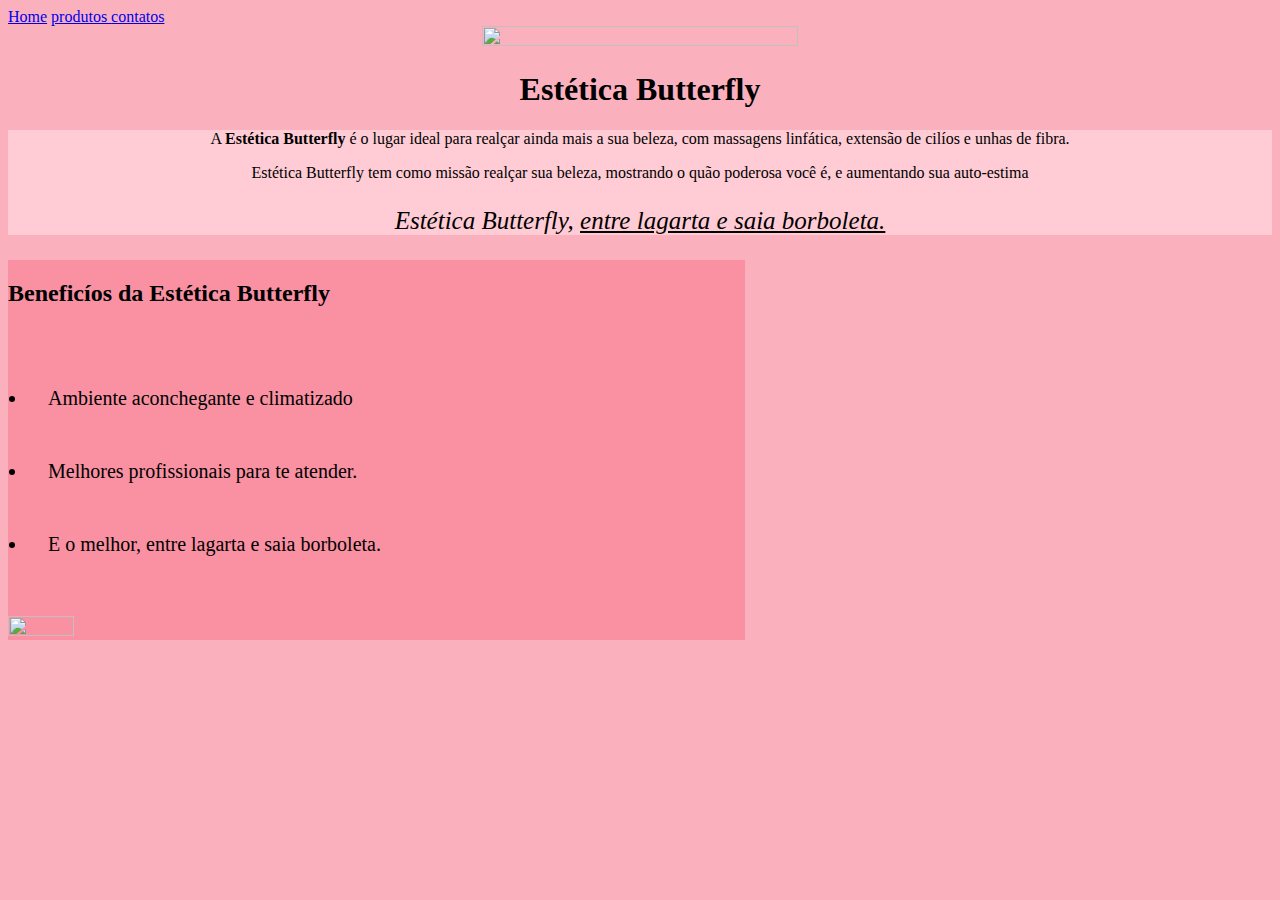
==== index.html @ a67ccd80 "Rename Index.html to index.html" ====
<!DOCTYPE html>
    <html>
    <head>
        <meta charset='utf-8'>
        <meta http-equiv='X-UA-Compatible' content='IE=edge'>
        <title>Estética Butterfly</title>
        <link rel="stylesheet" type="text/css" href="style.css">
    </head>
    <body>
        <header>
            <nav class="cabecalho">
                <a href="Index.html">Home</a>
                <a href="produtos.html">produtos
                <a href="contatos.html">contatos</a>
                </a>
            </nav>
        </header>
        <main>
                <img class="capa" src="capa.jpg">
                <h1> <strong>Estética Butterfly</strong> </h1>
                <div class="conteudo">
                    <p> A <strong>Estética Butterfly</strong> é o lugar ideal para realçar ainda mais a sua beleza, com massagens linfática, 
                    extensão de cilíos e unhas de fibra.</p>
                    <p> Estética Butterfly tem como missão realçar sua beleza, mostrando o quão poderosa você é, e aumentando sua auto-estima</p>
                    <p id="slogan"> <em>Estética Butterfly, <u>entre lagarta e saia borboleta.</u></em></p>
                </div>
        </main>
        <section class = "beneficios"> 
                <h2> Beneficíos da Estética Butterfly</h2>
                <ul>
                    <li>Ambiente aconchegante e climatizado</li>
                    <li>Melhores profissionais para te atender.</li>
                    <li>E o melhor, entre lagarta e saia borboleta.</li>
                </ul>
                <img class="foto-beneficios" src="foto-beneficios.jpg"
        </section>
    </body>
</html>
---- style.css ----
body{
    background: #fbb1bd;
}
main {
    text-align: center; 
   
}
#slogan{
    font-size: 25px;
}

.capa{
    width: 50%;
    height: 100%;
}
.conteudo{
    background: #ffccd5;
}
.beneficios{
    background-color: #f991a2;
    display: inline-block;
}
ul{
    display: inline-block;
    vertical-align: top;
    padding: 10px;
    font-size: 20px;
    margin-right: 300px;
} 
li{
    padding: 20px;
    margin: 10px;
}
.foto-beneficios{
    width: 30%;
    height: 50%;
}
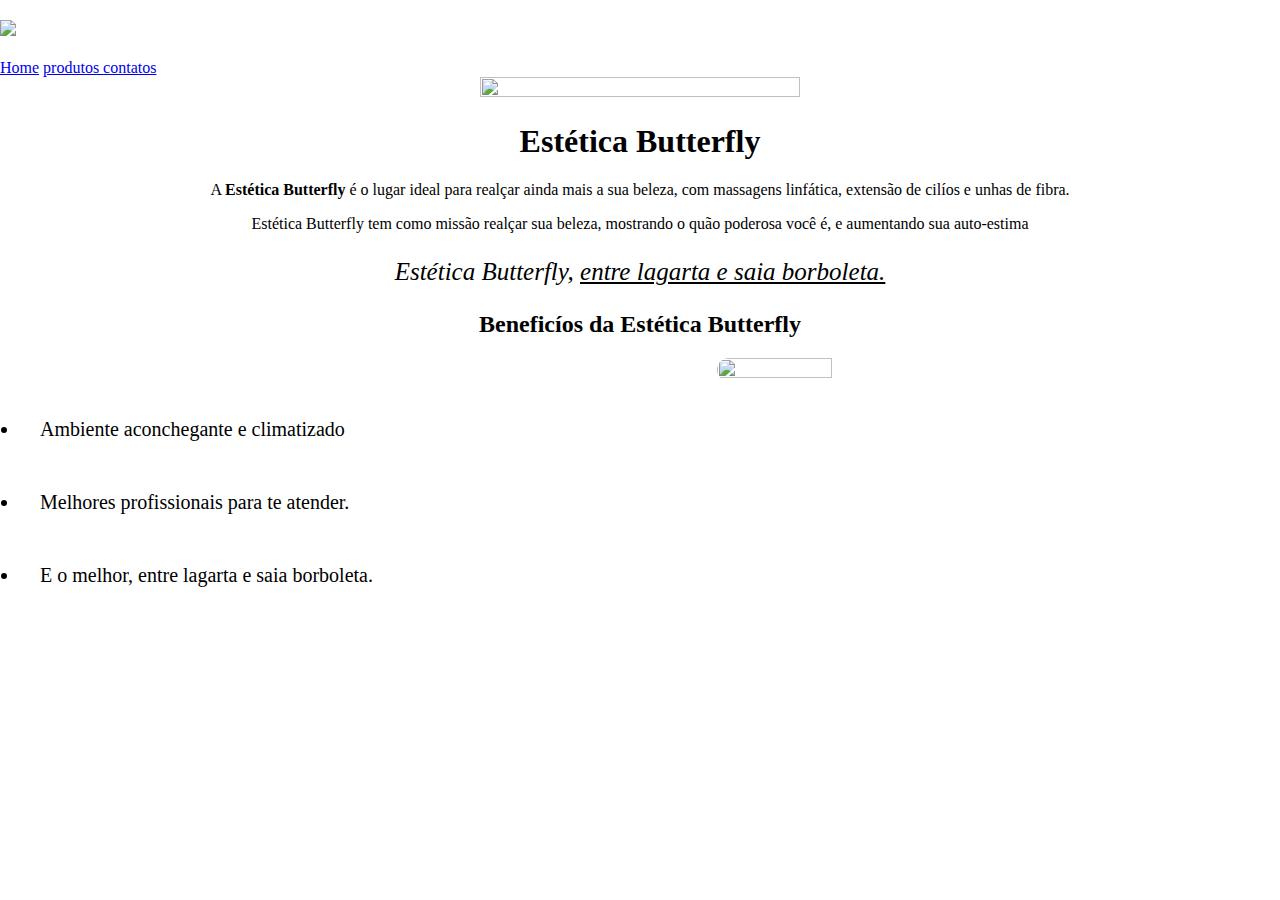
==== commit a3017655: "Atualizando sitte" ====
--- a/index.html
+++ b/index.html
@@ -8,6 +8,8 @@
     </head>
     <body>
         <header>
+            <div class="caixa">
+                <h3> <img class="foto-logo" src="logo-png"></h3>
             <nav class="cabecalho">
                 <a href="Index.html">Home</a>
                 <a href="produtos.html">produtos
--- a/style.css
+++ b/style.css
@@ -1,5 +1,6 @@
 body{
-    background: #fbb1bd;
+    background: linear-gradient (#f991a2 #fc4160) ;
+    margin: 0 auto;
 }
 main {
     text-align: center; 
@@ -13,12 +14,9 @@
     width: 50%;
     height: 100%;
 }
-.conteudo{
-    background: #ffccd5;
-}
-.beneficios{
-    background-color: #f991a2;
-    display: inline-block;
+
+.beneficios h2 {
+    text-align: center;
 }
 ul{
     display: inline-block;
@@ -34,4 +32,7 @@
 .foto-beneficios{
     width: 30%;
     height: 50%;
+    border-radius: 15px;
+    box-shadow: 2px 2px 5px #ffffff; 
+    
 }
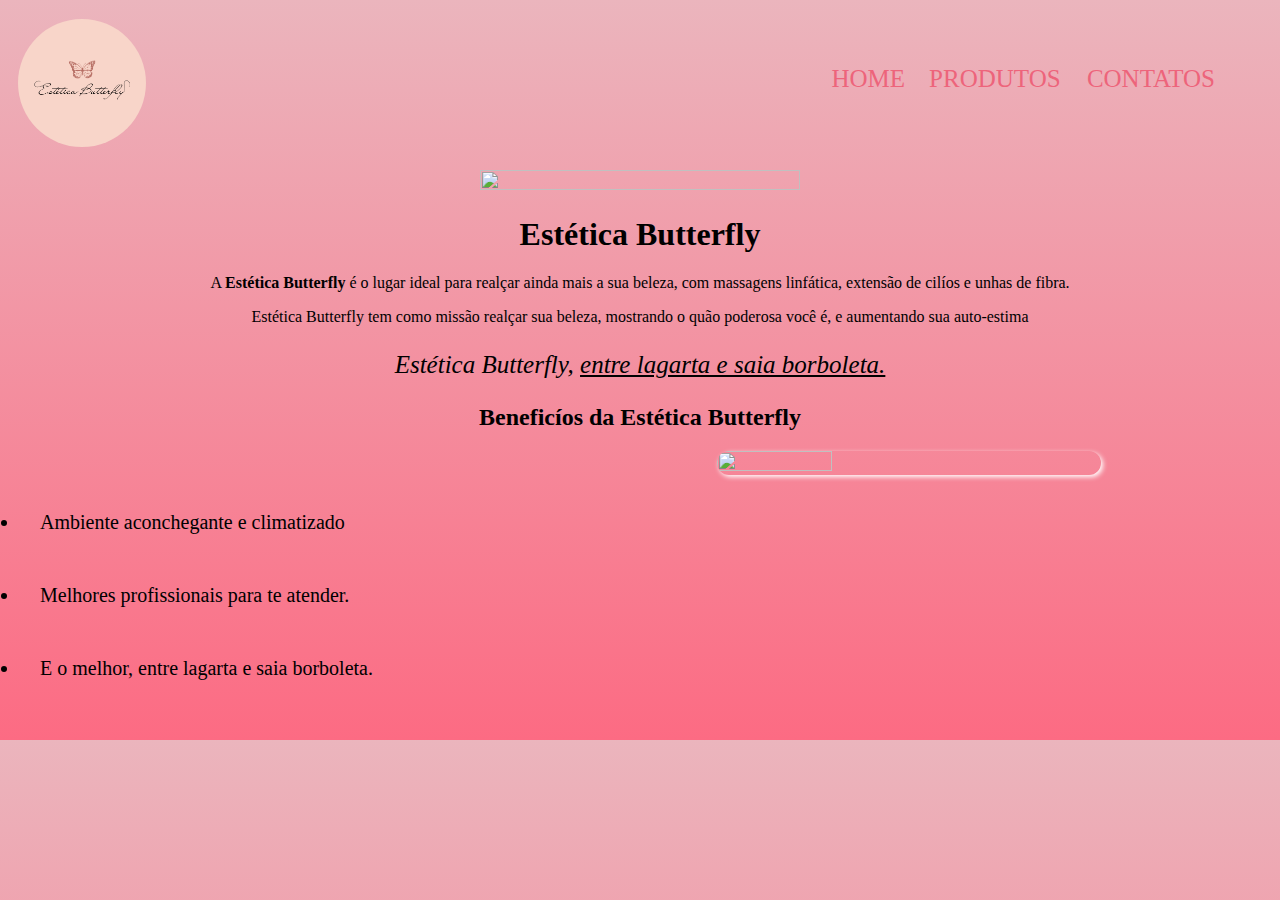
==== commit 07e2a0cb: "Add files via upload" ====
--- a/index.html
+++ b/index.html
@@ -9,7 +9,7 @@
     <body>
         <header>
             <div class="caixa">
-                <h3> <img class="foto-logo" src="logo-png"></h3>
+                <h3> <img class="foto-logo" src="logo.png"></h3>
             <nav class="cabecalho">
                 <a href="Index.html">Home</a>
                 <a href="produtos.html">produtos
--- a/style.css
+++ b/style.css
@@ -1,7 +1,31 @@
 body{
-    background: linear-gradient (#f991a2 #fc4160) ;
+    background:linear-gradient( #ebb5bd, #fc6b83) ;
     margin: 0 auto;
 }
+ .foto-logo{
+    width: 10%;
+    margin-left: 18px;
+    border-radius: 100%;
+ }
+ nav {
+    position:absolute;
+    top: 65px;
+    right: 65px;
+
+ }
+ nav a{
+    font-size: 25px;
+    text-decoration: none;
+    text-transform: uppercase;
+    padding-left: 20px;
+    color:#ed647b
+ }
+ nav a:hover{
+    font-size: 29px;
+    font-weight: bold;
+    text-shadow: 2px 3px 5px #f991a2;
+    transition: 1s;
+ }
 main {
     text-align: center; 
    
